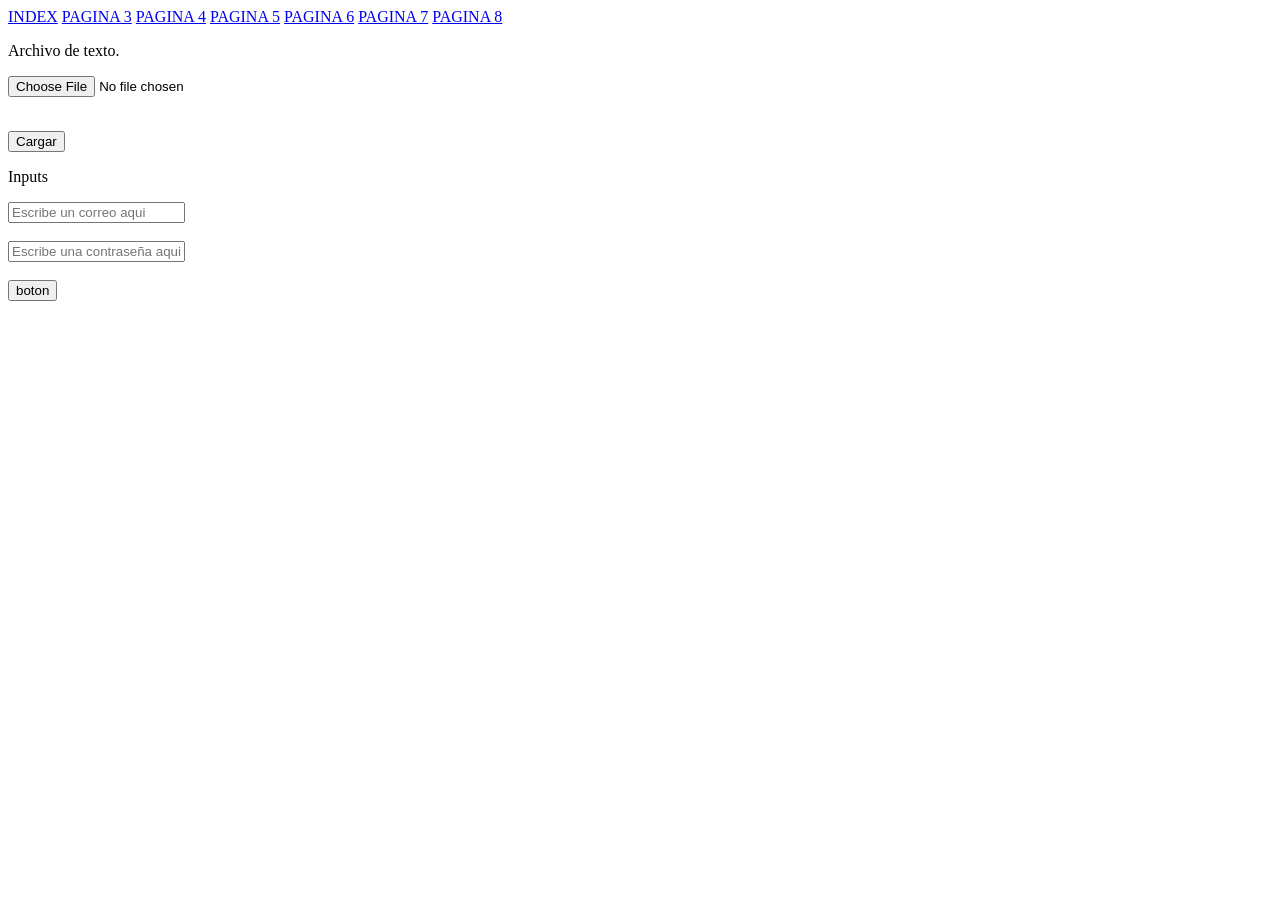
==== pagina_2.html @ 1dce050a "Add files via upload" ====
<!DOCTYPE html>
<html lang="en">
<head>
    <meta charset="UTF-8">
    <meta name="viewport" content="width=device-width, initial-scale=1.0">
    <title>Pagina 2</title>
    <link rel="stylesheet" href="estilos.css">
</head>
<body>
    <a href="/index.html">INDEX</a>
    <a href="/inciso 5/pagina_3.html">PAGINA 3</a>
    <a href="/inciso 6/pagina_4.html">PAGINA 4</a>
    <a href="/inciso 7/pagina_5.html">PAGINA 5</a>
    <a href="/inciso 8/pagina_6.html">PAGINA 6</a>
    <a href="/inciso 9/pagina_7.html">PAGINA 7</a>
    <a href="/inciso 10/pagina_8.html">PAGINA 8</a>

    <p>Archivo de texto.</p>
    <input type="file" id="SubirArchivo" accept=".txt"> <br><br>
    <p id="MostrarContenido"></p>
    <button id="CargarContenido">Cargar</button>

    <p>Inputs</p>
    <p></p>
    <p></p>
    <input type="email" id="correo" placeholder="Escribe un correo aqui"> <br><br>
    <input type="password" id="contraseña" placeholder="Escribe una contraseña aqui"> <br><br>
    <button id="boton">boton</button>

</body>
<script src="script.js"></script>
</html>
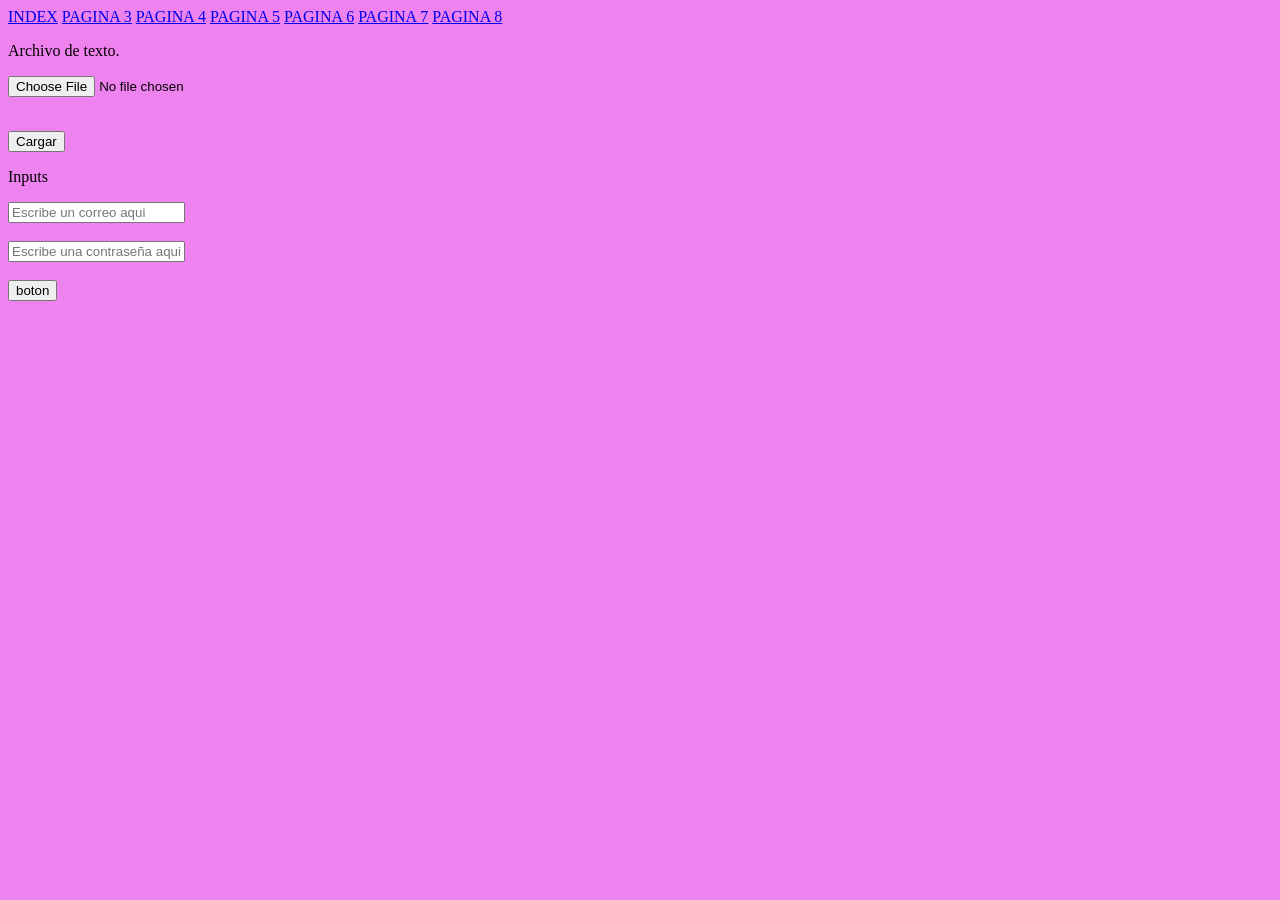
==== commit ef571df4: "Add files via upload" ====
--- a/pagina_2.html
+++ b/pagina_2.html
@@ -4,7 +4,7 @@
     <meta charset="UTF-8">
     <meta name="viewport" content="width=device-width, initial-scale=1.0">
     <title>Pagina 2</title>
-    <link rel="stylesheet" href="estilos.css">
+    <link rel="stylesheet" href="estilos2.css">
 </head>
 <body>
     <a href="/index.html">INDEX</a>
@@ -28,5 +28,5 @@
     <button id="boton">boton</button>
 
 </body>
-<script src="script.js"></script>
+<script src="script2.js"></script>
 </html>
--- a/estilos2.css
+++ b/estilos2.css
@@ -0,0 +1,3 @@
+body{
+    background-color: violet;
+}
